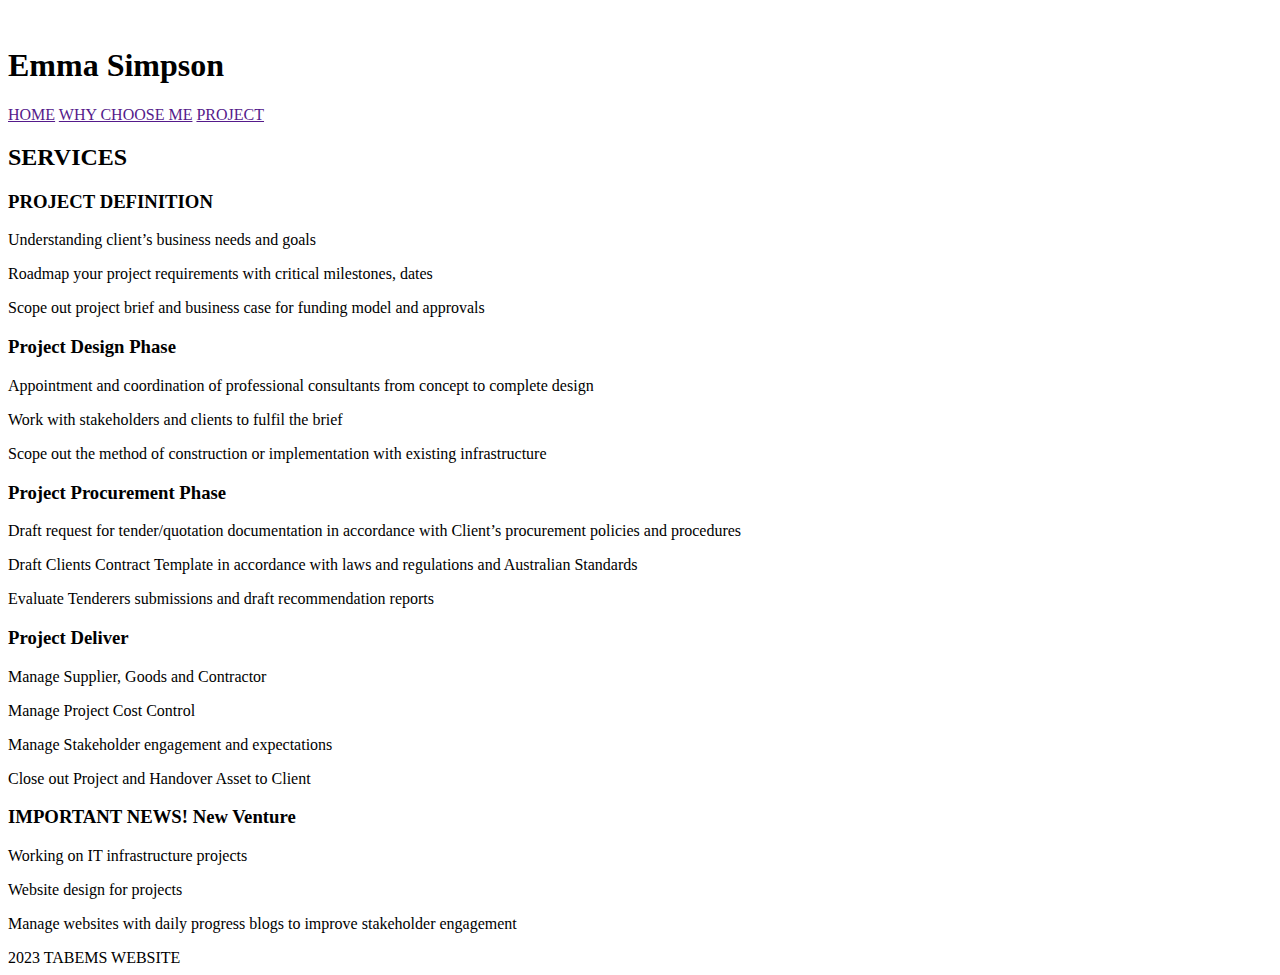
==== index.html @ faa78d7d "intial commit" ====
<!DOCTYPE html>
<html lang="en">

<head>
    <meta charset="UTF-8" />
    <meta 
    name="viewport" 
    content="width=device-width, initial-scale=1.0, shrink-to-fit=no"/>

        <title>Loiness Project Management</title>
        <img src+"src+""images/ screen shot logo.png"/>
</title>
           
</head>

<body>
    <header>
        <home>
            <section>
                <div>
                    <h1> Emma Simpson
        </h1> 
    </header>
    <nav>                                                                                                                                      
        <a href="">HOME</a>
        <a href="">WHY CHOOSE ME</a>
        <a href="">PROJECT</a>
        <a nav>
            </header>
</header>
            <section>
                <h2>SERVICES</h2>
                <h3>PROJECT DEFINITION</h3>
                <P>Understanding client’s business needs and goals</p>
                <P>Roadmap your project requirements with critical milestones, dates</P>
                <P>Scope out project brief and business case for funding model and approvals</P>
                
            </section>
            <H3>Project Design Phase</H3>
            <p>Appointment and coordination of professional consultants from concept to complete design</p>
            <p>Work with stakeholders and clients to fulfil the brief</p>
            <p>Scope out the method of construction or implementation with existing infrastructure</p>
            
            <section>
                <h3> Project Procurement Phase</h3>
            <p> Draft request for tender/quotation documentation in accordance with Client’s procurement policies and procedures</p> 
            <p> Draft Clients Contract Template in accordance with laws and regulations and Australian Standards</p>
            <p> Evaluate Tenderers submissions and draft recommendation reports</P>
        
        </section>
        <h3> Project Deliver</h3>
        <p> Manage Supplier, Goods and Contractor </p>
        <P> Manage Project Cost Control </P>
        <P> Manage Stakeholder engagement and expectations </P>
        <P> Close out Project and Handover Asset to Client </P>
        <section>
            <h3>IMPORTANT NEWS! New Venture </h3>
                <p> Working on IT infrastructure projects </P>
                <P> Website design for projects </P>
                <P> Manage websites with daily progress blogs to improve stakeholder engagement </P>

        <footer>
            2023 TABEMS WEBSITE
        </footer>
</body>
</html>
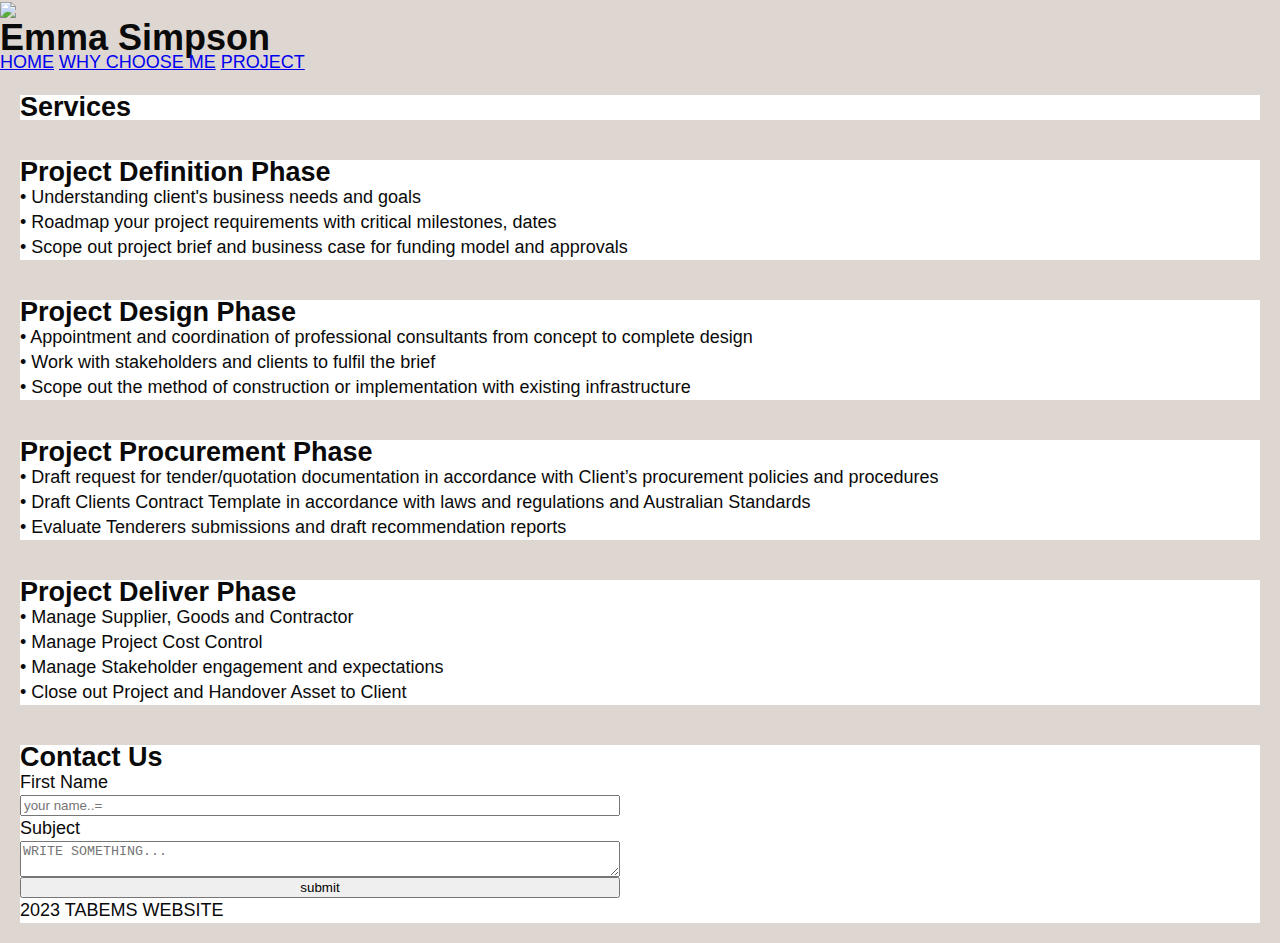
==== commit d95aad82: "Initial commit" ====
--- a/index.html
+++ b/index.html
@@ -6,58 +6,96 @@
     <meta 
     name="viewport" 
     content="width=device-width, initial-scale=1.0, shrink-to-fit=no"/>
-
-        <title>Loiness Project Management</title>
-        <img src+"src+""images/ screen shot logo.png"/>
-</title>
-           
+    <link rel="stylesheet"href="style.css"/>
+    <link rel="stylesheethref=://fonts.googleapis.com"/>         
 </head>
 
 <body>
     <header>
-        <home>
-            <section>
-                <div>
-                    <h1> Emma Simpson
-        </h1> 
-    </header>
+        <div>  
+            <img src="Logo 1.png">          
+        <h1> Emma Simpson</h1> 
+        </div>
+
     <nav>                                                                                                                                      
-        <a href="">HOME</a>
-        <a href="">WHY CHOOSE ME</a>
-        <a href="">PROJECT</a>
-        <a nav>
-            </header>
+        <a href="/">HOME</a>
+        <a href="whychooseme.html">WHY CHOOSE ME</a>
+        <a href="project.html">PROJECT</a>
+    </nav> 
+        
 </header>
             <section>
-                <h2>SERVICES</h2>
-                <h3>PROJECT DEFINITION</h3>
-                <P>Understanding client’s business needs and goals</p>
-                <P>Roadmap your project requirements with critical milestones, dates</P>
-                <P>Scope out project brief and business case for funding model and approvals</P>
+                <div class="background-white">
+                <h2>Services</h2>
+                </div>
+                </section>
                 
+                
+            <section>
+                <div class="background-white">
+                <h2>Project Definition Phase</h2>
+                <P> • Understanding client's business needs and goals</p>
+                <P> • Roadmap your project requirements with critical milestones, dates</P>
+                <P> • Scope out project brief and business case for funding model and approvals</P>
+                </div>
             </section>
-            <H3>Project Design Phase</H3>
-            <p>Appointment and coordination of professional consultants from concept to complete design</p>
-            <p>Work with stakeholders and clients to fulfil the brief</p>
-            <p>Scope out the method of construction or implementation with existing infrastructure</p>
-            
+
             <section>
-                <h3> Project Procurement Phase</h3>
-            <p> Draft request for tender/quotation documentation in accordance with Client’s procurement policies and procedures</p> 
-            <p> Draft Clients Contract Template in accordance with laws and regulations and Australian Standards</p>
-            <p> Evaluate Tenderers submissions and draft recommendation reports</P>
+                <div class="background-white">
+            <h2>Project Design Phase</h2>
+            <p> • Appointment and coordination of professional consultants from concept to complete design</p>
+            <p> • Work with stakeholders and clients to fulfil the brief</p>
+            <p> • Scope out the method of construction or implementation with existing infrastructure</p>
+            </div>
+            </section>
+
+
+            <section>
+                <div class="background-white">
+                <h2> Project Procurement Phase</h2>
+            <p>  •	Draft request for tender/quotation documentation in accordance with Client’s procurement policies and procedures</p> 
+            <p>  •	Draft Clients Contract Template in accordance with laws and regulations and Australian Standards</p>
+            <p>  •	Evaluate Tenderers submissions and draft recommendation reports</P>
+                </div>
+
+                </section>
         
+        <section>
+
+            <div class="background-white">
+        <h2> Project Deliver Phase</h2>
+        <p> • Manage Supplier, Goods and Contractor </p>
+        <P> • Manage Project Cost Control </P>
+        <P> • Manage Stakeholder engagement and expectations </P>
+        <P> • Close out Project and Handover Asset to Client </P>
+        </div>
+
         </section>
-        <h3> Project Deliver</h3>
-        <p> Manage Supplier, Goods and Contractor </p>
-        <P> Manage Project Cost Control </P>
-        <P> Manage Stakeholder engagement and expectations </P>
-        <P> Close out Project and Handover Asset to Client </P>
-        <section>
-            <h3>IMPORTANT NEWS! New Venture </h3>
+
+
+    <section>
+        
+        <div class="background-white
+            <h2>Important New Venture</h2>
                 <p> Working on IT infrastructure projects </P>
                 <P> Website design for projects </P>
                 <P> Manage websites with daily progress blogs to improve stakeholder engagement </P>
+                </div>
+
+                </section>
+
+
+<div class="container">
+    <form>
+        <h2>Contact Us</h2>
+        <label for="Emma">First Name</label>
+        <input type="text" id="Emma" name="Emma" placeholder="your name..=">
+<label for="subject">Subject</label>
+<textarea id="subject" name="subject" placeholder="WRITE SOMETHING..."></textarea>
+
+<input type="submit"value="submit"/>
+</form>
+
 
         <footer>
             2023 TABEMS WEBSITE
--- a/style.css
+++ b/style.css
@@ -0,0 +1,39 @@
+body, h1, h2, h3, p {
+    margin:0;
+    padding:0;
+}
+body{
+    background-color: #ded6d1;
+}
+
+body{ 
+    font-family: 'Roboto', sans-serif;
+    color:#0a0a0a;
+    font-weight: 400;
+    font-style: regular;
+}
+body{
+    line-height:25px;
+    font-size: 18px;
+}
+body {
+    font-family: 'Roboto', sans-serif;
+    color:#0a0a0a;
+    font-weight: 400;
+    font-style:regular;
+    line-height:25px;
+    margin:0;
+    padding:0;
+}
+
+section {
+    background-color: #ded6d1;
+    padding: 20px;
+}
+form {
+    display: flex;
+    flex-direction: column;max-width: 600px;
+}
+.background-white{
+    background-color: white;
+}
